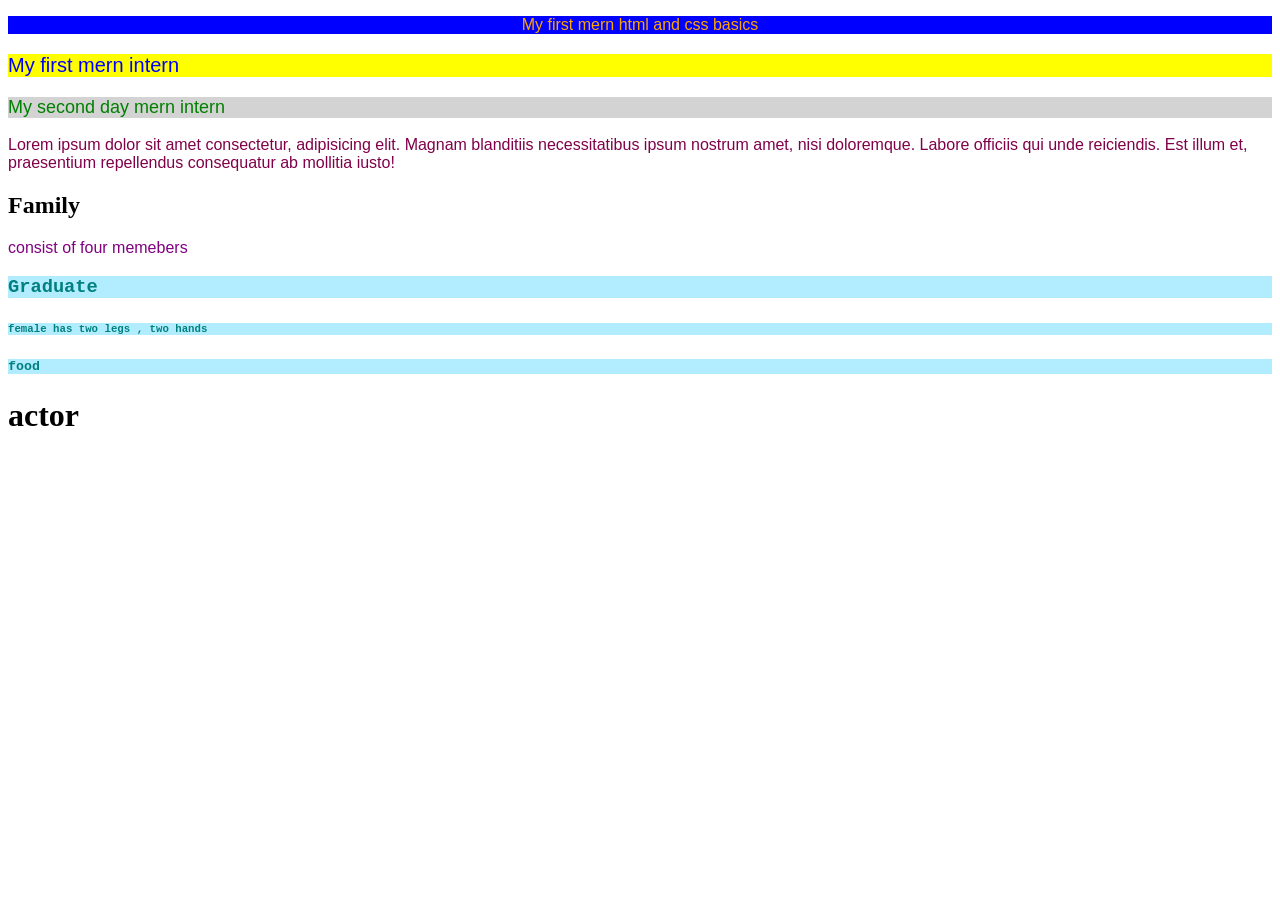
==== css/sample.html @ 421af918 "project setup with html and css" ====
<!DOCTYPE html>
<html lang="en">
<head>
    <meta charset="UTF-8">
    <meta name="viewport" content="width=device-width, initial-scale=1.0">
    <title>Document</title>
    <link rel="stylesheet" href="sample.css">
</head>
<body>
    <p id="para"> My first mern html and css basics </p>
<p class="one"> My first mern intern</p>
<p class="two"> My second day mern intern </p>  
<p> Lorem ipsum dolor sit amet consectetur, adipisicing elit. Magnam blanditiis necessitatibus ipsum nostrum amet, nisi doloremque. Labore officiis qui unde reiciendis. Est illum et, praesentium repellendus consequatur ab mollitia iusto!</p>
<h2 class="cen"> Family</h2>
<p class="cen"> consist of four memebers </p>
<h3> Graduate</h3>
<h6>  female has two legs , two hands </h6>
<h5>  food </h5>
<h1> actor</h1>
</body>
</html>
---- css/sample.css ----
.one
{
    color: blue;
    font-size: 20px;
    background-color: yellow;
}
.two
{
    color: green;
    font-size: 18px;
    background-color: lightgray;
}
p{
    font-family: Arial, sans-serif;
    color: rgb(128, 0, 73);
}
#para {
  text-align: center;
  color: orange;
  background-color: rgb(0, 0, 255);
}
p.cen {
  
  color: purple;
}
h3,h6,h5{
    font-family: 'Courier New', Courier, monospace;
    color: teal;
    background-color: rgb(0, 195, 255,0.3);
}
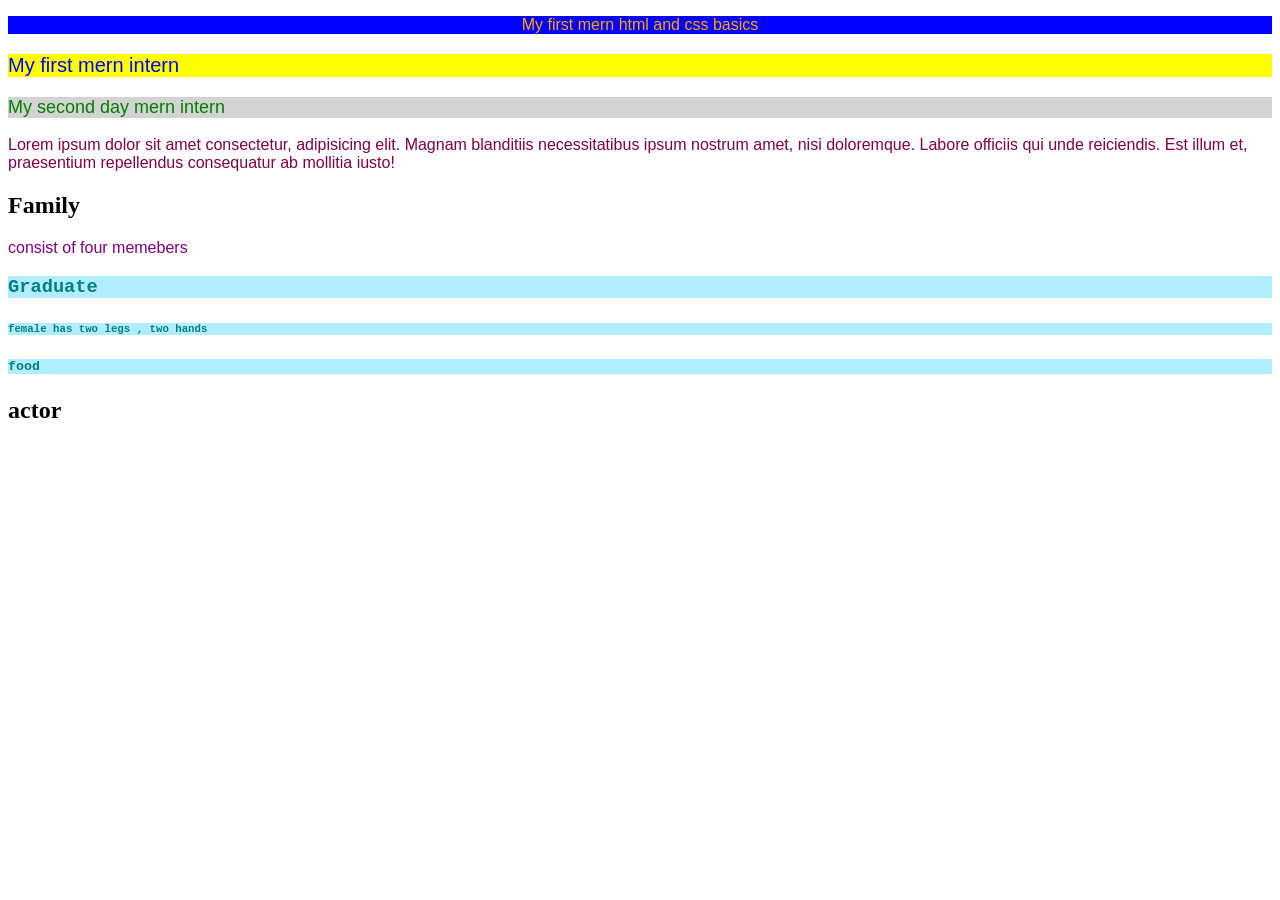
==== commit 2735dbbf: "add" ====
--- a/css/sample.html
+++ b/css/sample.html
@@ -16,6 +16,6 @@
 <h3> Graduate</h3>
 <h6>  female has two legs , two hands </h6>
 <h5>  food </h5>
-<h1> actor</h1>
+<h2> actor</h2>
 </body>
 </html>
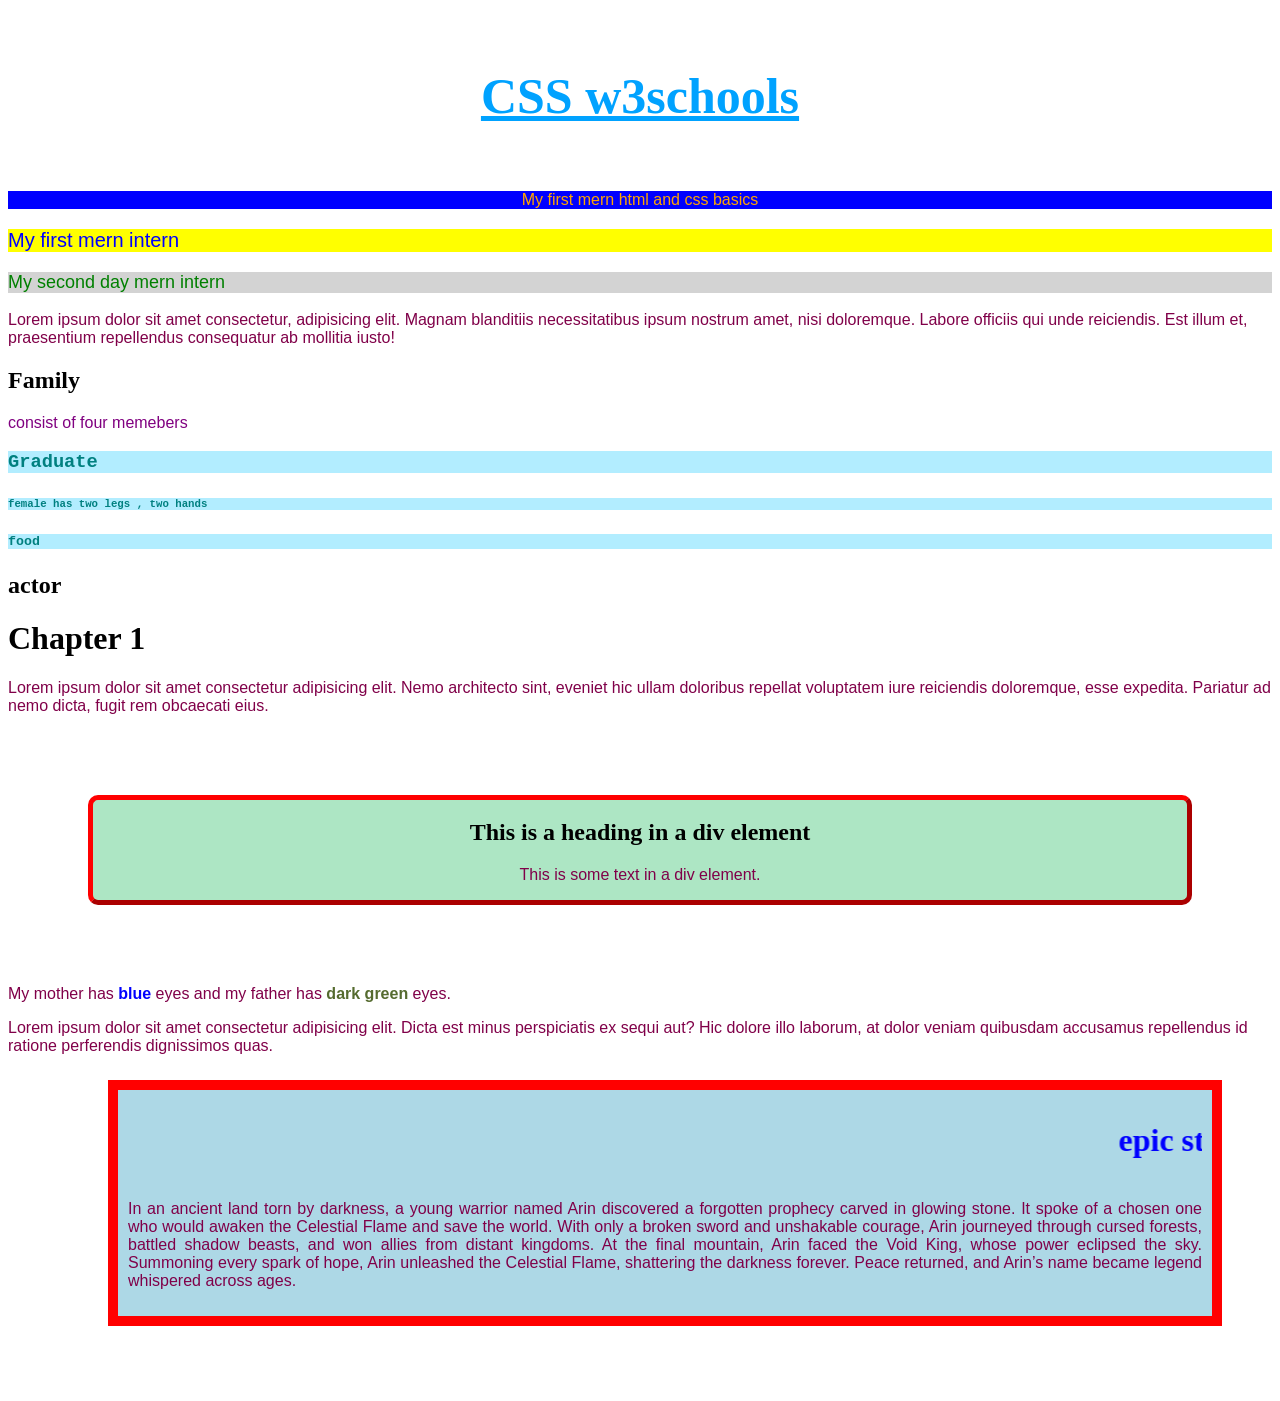
==== commit ed71ad1d: "ai" ====
--- a/css/sample.html
+++ b/css/sample.html
@@ -7,6 +7,7 @@
     <link rel="stylesheet" href="sample.css">
 </head>
 <body>
+    <h4 style= "font-size:50px;text-align:center;"><a href="https://www.w3schools.com/w3css/defaulT.asp" target="_blank">CSS w3schools</a></h4>
     <p id="para"> My first mern html and css basics </p>
 <p class="one"> My first mern intern</p>
 <p class="two"> My second day mern intern </p>  
@@ -17,5 +18,25 @@
 <h6>  female has two legs , two hands </h6>
 <h5>  food </h5>
 <h2> actor</h2>
+<h1>Chapter 1</h1>
+<p>Lorem ipsum dolor sit amet consectetur adipisicing elit. Nemo architecto sint, eveniet hic ullam doloribus repellat voluptatem iure reiciendis doloremque, esse expedita. Pariatur ad nemo dicta, fugit rem obcaecati eius.</p>
+
+<div class="myDiv">
+  <h2>This is a heading in a div element</h2>
+  <p>This is some text in a div element.</p>
+</div>
+
+<p>My mother has <span style="color:blue;font-weight:bold">blue</span> eyes and my father has <span style="color:darkolivegreen;font-weight:bold">dark green</span> eyes.</p>
+
+<p>Lorem ipsum dolor sit amet consectetur adipisicing elit. Dicta est minus perspiciatis ex sequi aut? Hic dolore illo laborum, at dolor veniam quibusdam accusamus repellendus id ratione perferendis dignissimos quas.</p>
+
+<div class="ram">
+ <marquee><h1> epic story</h1></marquee>   
+<p>
+    In an ancient land torn by darkness, a young warrior named Arin discovered a forgotten prophecy carved in glowing stone. It spoke of a chosen one who would awaken the Celestial Flame and save the world. With only a broken sword and unshakable courage, Arin journeyed through cursed forests, battled shadow beasts, and won allies from distant kingdoms. At the final mountain, Arin faced the Void King, whose power eclipsed the sky. Summoning every spark of hope, Arin unleashed the Celestial Flame, shattering the darkness forever. Peace returned, and Arin’s name became legend whispered across ages.
+</p>
+</div>
+
+
 </body>
 </html>
--- a/css/sample.css
+++ b/css/sample.css
@@ -13,6 +13,8 @@
 p{
     font-family: Arial, sans-serif;
     color: rgb(128, 0, 73);
+    border-width: 5px;
+    
 }
 #para {
   text-align: center;
@@ -27,4 +29,41 @@
     font-family: 'Courier New', Courier, monospace;
     color: teal;
     background-color: rgb(0, 195, 255,0.3);
-}+}
+.myDiv {
+  border: 5px outset red;
+  background-color: rgb(173, 230, 196);
+  text-align: center;
+  border-radius:10px;
+  margin-left: 80px;
+  margin-right: 80px;
+  margin-top: 80px;
+  margin-bottom: 80px;
+}
+.ram
+{
+   margin: 25px 50px 75px 100px;
+   border: 10px solid red;
+    text-align:justify;
+    background-color: lightblue;
+    color: blue;
+    padding: 10px 10px 10px 10px;
+}
+a:link {
+  color: rgb(0, 162, 255);
+}
+
+/* visited link */
+a:visited {
+  color: green;
+}
+
+/* mouse over link */
+a:hover {
+  color: hotpink;
+}
+
+/* selected link */
+a:active {
+  color: blue;
+}
